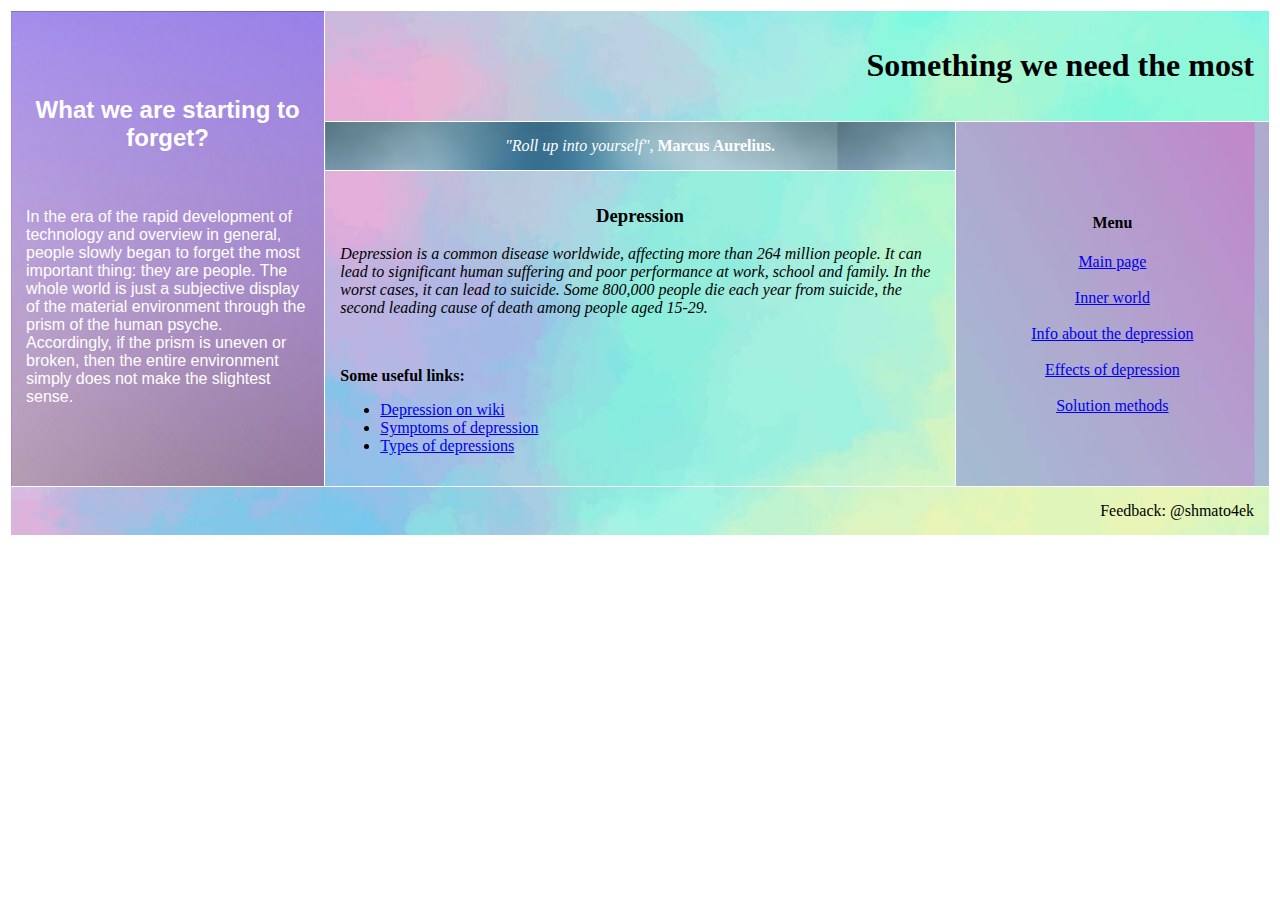
==== depression.html @ 40b3cc11 "okr1" ====
<!DOCTYPE html>
<html>
	<head>
		<title>OKR LR1</title>
		<link rel="stylesheet" type="text/css" href="table.css">
	</head>
	<body>
	<table align="center" width="100%" background="img/bc1.jpg" border="1" cellpadding="15" style="border-collapse: collapse; border: solid white;"
		<tr>
			<td rowspan="3" width="25%" background="img/bc5.jpg">
				<h2 align="center"><font color="white" face="arial">What we are starting to forget?</font></h2>
				<p><font color="white" face="arial">
				<br>
				<br>
					In the era of the rapid development of technology and overview in general, people slowly began to forget the most important thing: they are people. The whole world is just a subjective display of the material environment through the prism of the human psyche. Accordingly, if the prism is uneven or broken, then the entire environment simply does not make the slightest sense.
				</font></p>
			</td>
			<td colspan="3" align="right" height="20%">
				<h1>Something we need the most</h1>
			</td>
		</tr>
		<tr>
			<td align="center" background="img/bc2.jpg"><i><font color="white">"Roll up into yourself"</i>, <b>Marcus Aurelius.</font></b></td>
			<td rowspan="2" width="25%" align="center" background="img/bc6.jpg">
				<h4 size="large">Menu</h4>
				<nav>
					<a href="index.html">Main page</a><br><br>
					<a href="inner.html">Inner world</a><br><br>
					<a href="depression.html">Info about the depression</a><br><br>
					<a href="effects.html">Effects of depression</a><br><br>
					<a href="methods.html">Solution methods</a>
				</nav>
			</td>
		</tr>
		<tr>
		<td>
			<h3 align="center">Depression</h3>
			<p><i>Depression is a common disease worldwide, affecting more than 264 million people. It can lead to significant human suffering and poor performance at work, school and family. In the worst cases, it can lead to suicide. Some 800,000 people die each year from suicide, the second leading cause of death among people aged 15-29.</i></p>
			<br>
			<p><b>Some useful links:</b></p>
			<ul>
				<li><a href="https://www.who.int/topics/depression/ru/">Depression on wiki</a></li>
				<li><a href="https://medikom.ua/ru/depressiya-simptomy-prichiny-vidy/">Symptoms of depression</a></li>
				<li><a href="https://ifightdepression.com/ru/informacija-dlja-vsex/tipy-depressii">Types of depressions</a></li>
			</ul>
		</td>
		</tr>
		<tr>
			<td colspan="3" align="right">Feedback: @shmato4ek</td>
		</tr>
	</body>
</html>
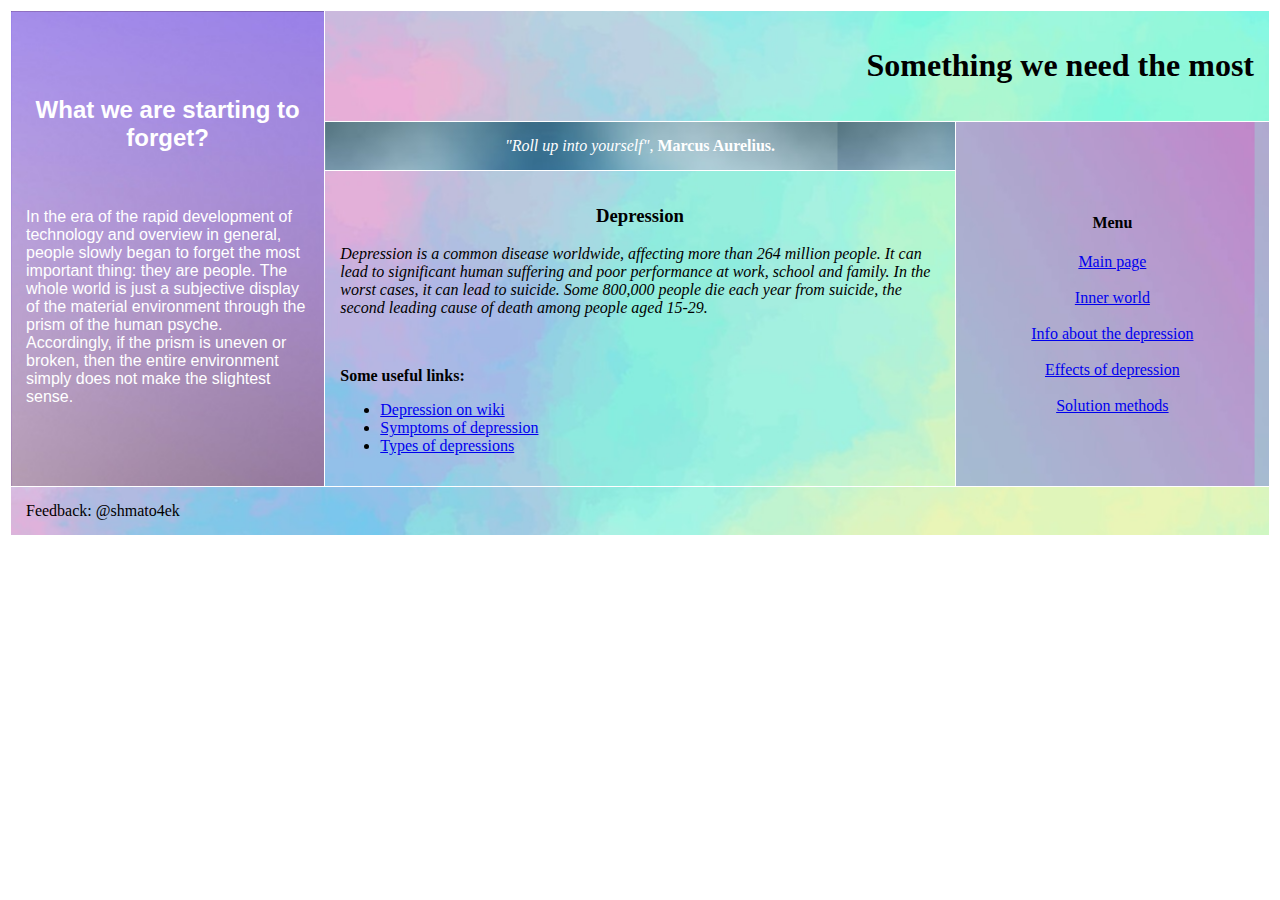
==== commit f57e3e2a: "okr" ====
--- a/depression.html
+++ b/depression.html
@@ -46,7 +46,7 @@
 		</td>
 		</tr>
 		<tr>
-			<td colspan="3" align="right">Feedback: @shmato4ek</td>
+			<td colspan="3" align="left">Feedback: @shmato4ek</td>
 		</tr>
 	</body>
 </html>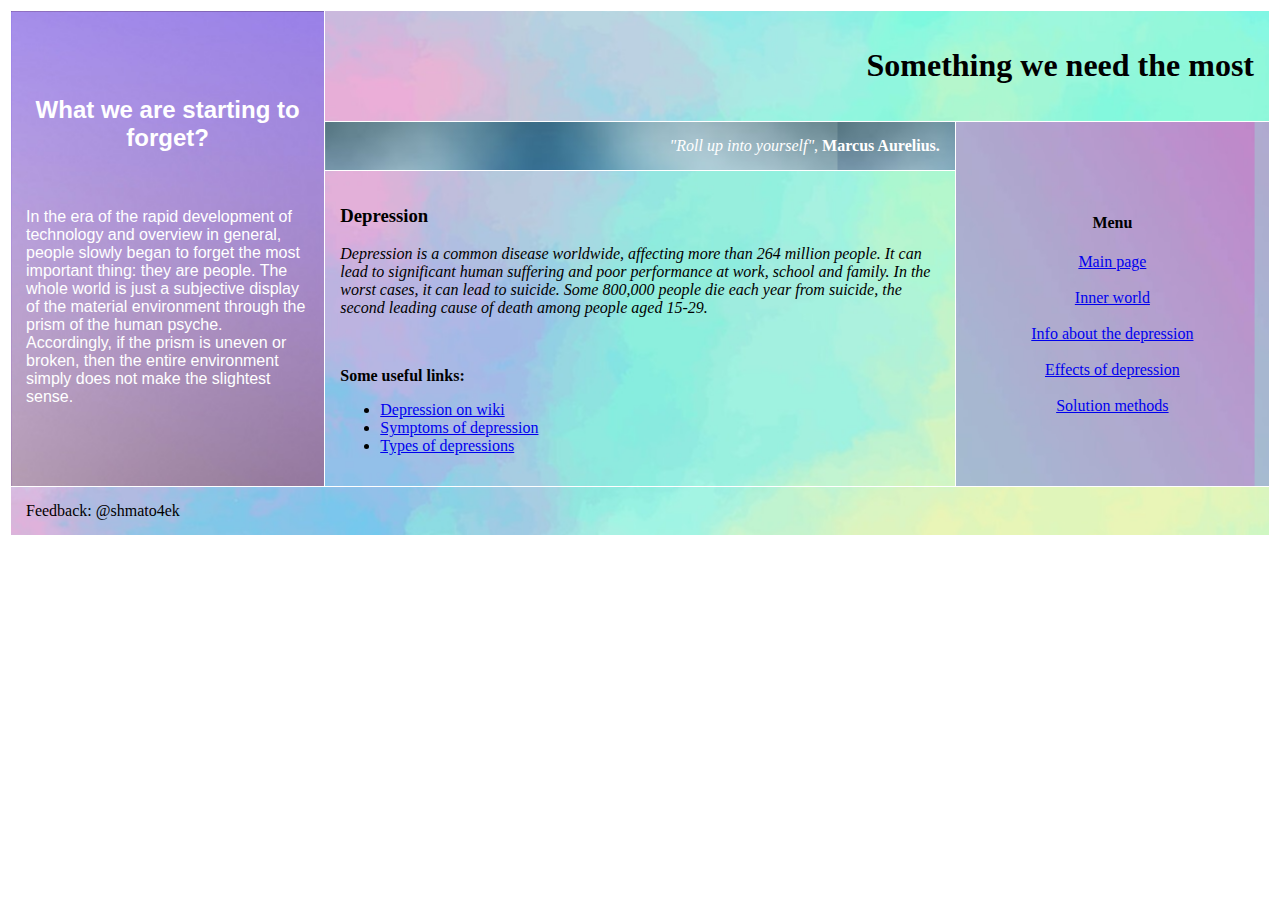
==== commit 482ada9d: "okr1" ====
--- a/depression.html
+++ b/depression.html
@@ -20,7 +20,7 @@
 			</td>
 		</tr>
 		<tr>
-			<td align="center" background="img/bc2.jpg"><i><font color="white">"Roll up into yourself"</i>, <b>Marcus Aurelius.</font></b></td>
+			<td align="right" background="img/bc2.jpg"><i><font color="white">"Roll up into yourself"</i>, <b>Marcus Aurelius.</font></b></td>
 			<td rowspan="2" width="25%" align="center" background="img/bc6.jpg">
 				<h4 size="large">Menu</h4>
 				<nav>
@@ -34,7 +34,7 @@
 		</tr>
 		<tr>
 		<td>
-			<h3 align="center">Depression</h3>
+			<h3 align="left">Depression</h3>
 			<p><i>Depression is a common disease worldwide, affecting more than 264 million people. It can lead to significant human suffering and poor performance at work, school and family. In the worst cases, it can lead to suicide. Some 800,000 people die each year from suicide, the second leading cause of death among people aged 15-29.</i></p>
 			<br>
 			<p><b>Some useful links:</b></p>
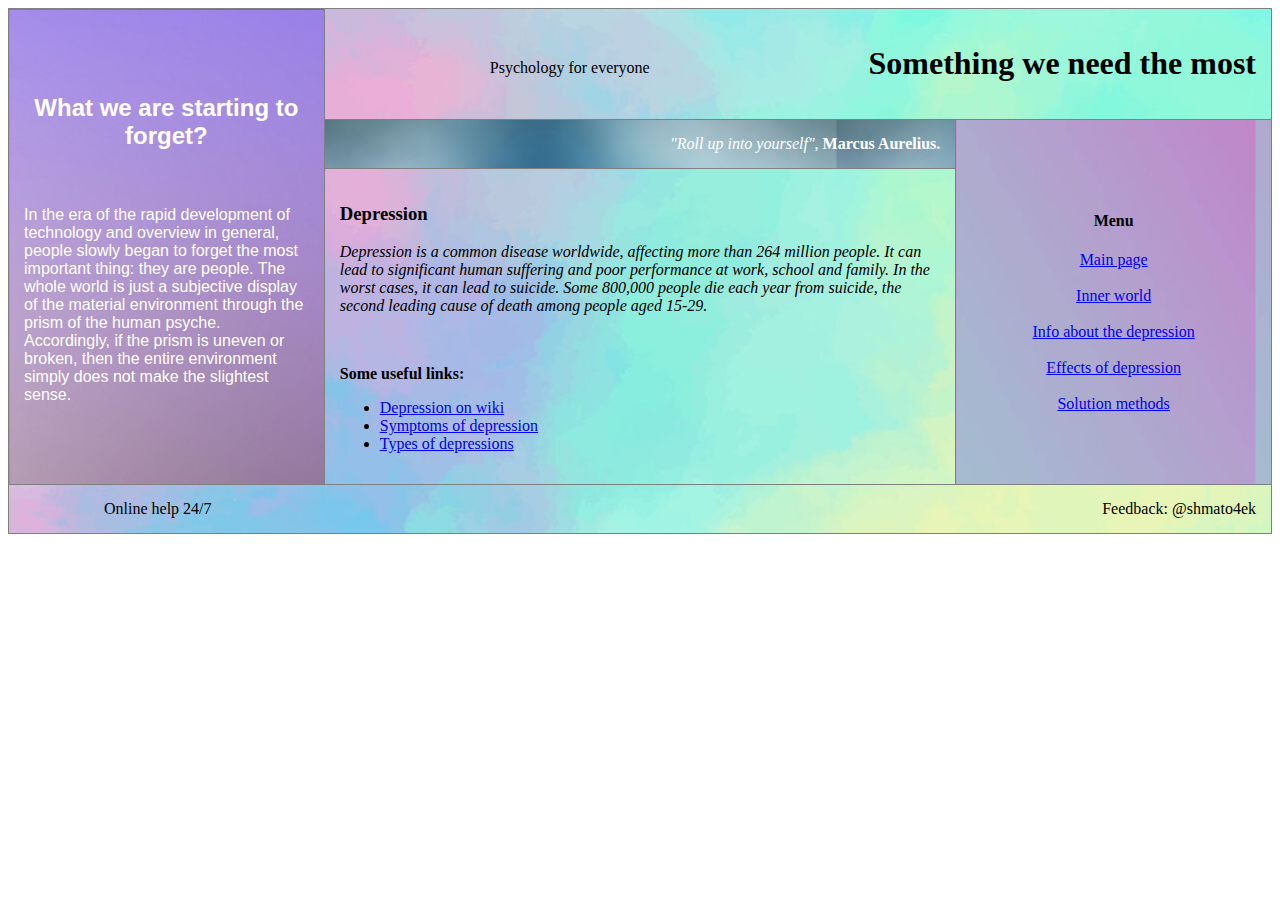
==== commit 92df58a1: "окр1" ====
--- a/depression.html
+++ b/depression.html
@@ -2,10 +2,10 @@
 <html>
 	<head>
 		<title>OKR LR1</title>
-		<link rel="stylesheet" type="text/css" href="table.css">
+		<link rel="stylesheet" href="style.css">
 	</head>
 	<body>
-	<table align="center" width="100%" background="img/bc1.jpg" border="1" cellpadding="15" style="border-collapse: collapse; border: solid white;"
+	<table align="center" width="100%" background="img/bc1.jpg" border="1" cellpadding="15" style="border-collapse: collapse; border: solid whitea;"
 		<tr>
 			<td rowspan="3" width="25%" background="img/bc5.jpg">
 				<h2 align="center"><font color="white" face="arial">What we are starting to forget?</font></h2>
@@ -17,6 +17,9 @@
 			</td>
 			<td colspan="3" align="right" height="20%">
 				<h1>Something we need the most</h1>
+				<div class="header">
+					<span class="caption">Psychology for everyone</span>
+				</div>
 			</td>
 		</tr>
 		<tr>
@@ -46,7 +49,9 @@
 		</td>
 		</tr>
 		<tr>
-			<td colspan="3" align="left">Feedback: @shmato4ek</td>
-		</tr>
+			<td colspan="3" align="right">Feedback: @shmato4ek
+				<div class="footer">
+					<span class="caption">Online help 24/7</span>
+				</div>
 	</body>
 </html>--- a/style.css
+++ b/style.css
@@ -0,0 +1,18 @@
+.header{
+    margin-left: 150px;
+    margin-top: -45px;
+    width: 200px;
+    display: flex;
+    float: left;
+}
+.footer{
+    float: left;
+    display: flex;
+    margin-left: 80px;
+    width: 160px;
+}
+.footer_2_part{
+    margin-left: 1080px;
+    margin-right: 10px;
+    background-color: #ffe7d1;
+}